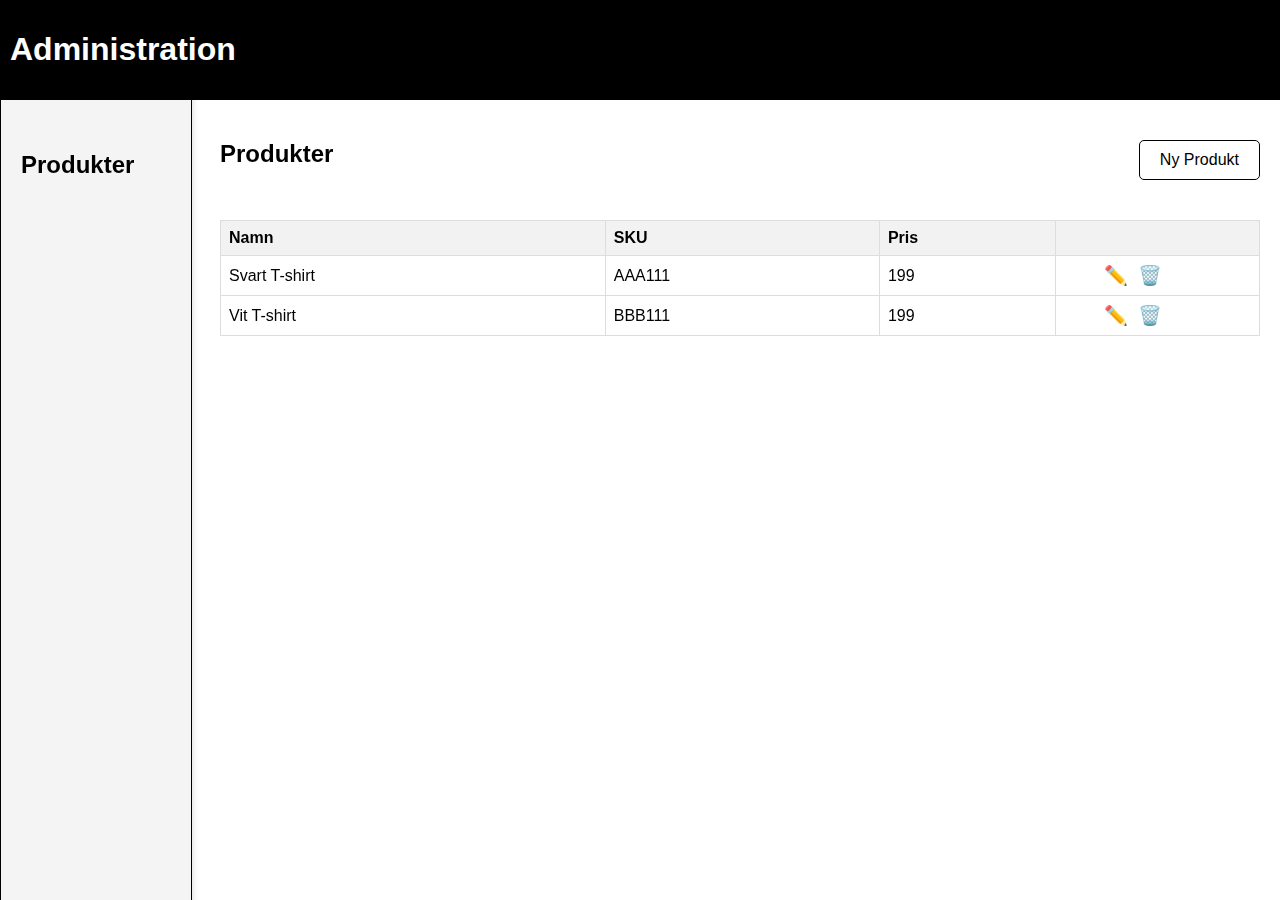
==== Freaky Fashion/admin/products/index.html @ 6fb2a0cd "Freaky Fashion upload" ====
<!DOCTYPE html>
<html lang="sv">
<head>
    <meta charset="UTF-8">
    <meta name="viewport" content="width=device-width, initial-scale=1.0">
    <title>Administration</title>
    <link rel="stylesheet" href="./../../styles.css">
</head>
<body>
    <header>
        <h1>
            Administration
        </h1>
    </header>
    <div class="sidebar">
        <h2>
            Produkter
        </h2>
        <!-- Sidebar content goes here -->
    </div>
    <div class="main-content">
        <div class="main-header">
            <h2>Produkter</h2>
            <a href="new.html" class="new-product-btn">Ny Produkt</a>
        </div>
        <!-- Main content goes here -->
    </div>
    <table class="product-table">
        <thead>
            <tr>
                <th>Namn</th>
                <th>SKU</th>
                <th>Pris</th>
                <th></th>
            </tr>
        </thead>
        <tbody>
            <!-- Example row -->
            <tr>
                <td>Svart T-shirt</td>
                <td>AAA111</td>
                <td>199</td>
                <td>
                    <a href="#" class="edit-icon">✏️</a>
                    <a href="#" class="trash-icon">🗑️</a>
                </td>
            </tr>
            <tr>
                <td>Vit T-shirt</td>
                <td>BBB111</td>
                <td>199</td>
                <td>
                    <a href="#" class="edit-icon">✏️</a>
                    <a href="#" class="trash-icon">🗑️</a>
                </td>
            </tr>
        </tbody>
    </table>
    
</body>
</html>
---- Freaky Fashion/styles.css ----
body {
    margin: 0;
    font-family: Arial, sans-serif;
}

header {
    display: flex-row;
    justify-content: center;
    align-items: center;
    background-color: #ffffff;
    padding: 20px;
}

.logo {
    height: 200px; /* Set the desired height */
    width: 100%;  /* Set the desired width */
    animation: bounce 2s infinite; /* Apply bounce animation to list items */
}

.search-container {
    position: relative;
    width: 80%;
    max-width: 300px;
    margin-top: 10px;
}

.search-bar {
    margin-top: 10px;
    padding: 10px 10px 10px 40px;
    width: 80%;
    max-width: 300px;
    border: 1px solid #ccc;
    border-radius: 16px;
}

.fa-magnifying-glass {
    position: absolute;
    left: 11px;
    top: 30px;
    transform: translateY(-50%);
    color: #ccc; /* Grayed out color */
}

.header-icons {
    text-decoration: none;
}

.header-icon {
    position: relative;
    top: -25px;
    left: 310px;
    margin-right: 10px;
    cursor: pointer;
    text-decoration: none;
}

.header-icons a {
    color: inherit;
    text-decoration: none;
}

.nav-menu ul {
    list-style: none;
    padding: 0;
    margin: 0;
    display: flex;
    flex-direction: column;
    align-items: left;
    margin-bottom: 0;
}

.nav-menu ul li {
    margin: 10px 0;
}

.nav-menu ul li a {
    color: rgb(7, 7, 7);
    text-decoration: none;
    font-size: 18px;
}

.hero {
    display: flex;
    flex-direction: column-reverse;
    align-items: center;
    text-align: center;
    background: rgba(0, 0, 0, 0.1);
    padding: 60px 20px;
    color: #f3f0f00e;
    border: 2px solid #ccc;
    margin: 20px;
    border-radius: 0px;
    border-color: black;
}

.hero-image {
    max-width: 100%;
    height: 100%;
    margin-top: -50px;
}

.hero h1 {
    font-size: 30px;
    color: #0e0d0d;
    margin-bottom: 10px;
    z-index: 10;
}

.hero p {
    font-size: 20px;
    color: #0e0d0d;
    margin-bottom: -15px;
}

.spot img { 
    display: none;
    width: 100%;
    max-width: 300px;
    border-radius: 10px;
}

.spots {
    display: none; /* Hide the spots */
    margin: 20px 0;
    display: flex;
    justify-content: space-around;
}

.popular-products {
    margin: 40px 20px;
    text-align: center;
}

.popular-products h2 {
    font-size: 2.5em;
    margin-bottom: 20px;
}

.product {
    display: inline-block;
    width: calc(25-40px);
    margin: 20px;
    padding: 20px;
    border-radius: 10px;
    text-align: left;
    position: relative; /* Add this line to ensure the overlay is positioned correctly */
}

.product img {
    width: 100%;
    height: auto;
    border-radius: 10px;
    margin-bottom: 10px;
    border: 1px solid #050505;
}

.product h3 {
    font-size: 1.5em;
    margin-bottom: 10px;
    color:#050505
}

.product p {
    font-size: 1em;
    margin-bottom: 10px;
    color: gray;
}

.product .price {
    font-size: 1.2em;
    font-weight: bold;
    color: #050505;
}

.new-overlay {
    position: absolute;
    z-index: 10;
    top: 80px;
    left: 45px;
    background-color: #050505;
    color: white;
    padding: 6px 14px;
    border-radius: 5px;
    font-size: 0.9em;
    font-weight: bold;
    max-width: 60px;
}

.heart-overlay {
    position: absolute;
    z-index: 10;
    top: 75%;
    left: 85%;
    border-radius: 50%;
    padding: 5px;
    cursor: pointer;
}

.heart-overlay i {
    font-size: 1.5em;
    color: #0e0d0d;
}

.product-header {
    display: flex;
    justify-content: space-between;
    align-items: center;
    margin-bottom: 10px;
    text-decoration: none;
}

.product-header h3 {
    margin: 0;
    font-size: 1.5em;
    text-decoration: none;
}

.product-header .price {
    position: relative;
    top: 2px;
    font-size: 1.2em;
    font-weight: bold;
    color: #0c0c0c;
    margin: 0;
}

.features {
    margin: 40px 20px;
    text-align: center;
}

.features-nav {
    display: grid;
    grid-template-columns: 1fr;
    gap: 20px;
}

.features-nav {
    grid-template-columns: repeat(1, 1fr); /* Adjust to 4 columns for large screens */
}

.feature-icon {
    display: flex;

    align-items: center;
    font-size: 16px;
}

.feature-icon i {
    margin-right: 10px;
    font-size: 20px;
}

/* Accordion styles */
.accordion {
    margin: 20px 0;
}

.accordion-item {
    border: 1px solid #ccc;
    border-radius: 5px;
    margin-bottom: 10px;
}

.accordion-header {
    background-color: #f7f7f7;
    padding: 10px;
    font-size: 1em;
    font-weight: bold;
    text-align: left;
    cursor: pointer;
    border: none;
    width: 100%;
    text-align: left;
}

.accordion-item:first-child .accordion-header {
    background-color: #5983af;
    border: 1px solid #070707
}

.accordion-content {
    display: none;
    padding: 10px;
    background-color: #fff;
    border-top: 1px solid #ccc;
}

.accordion-content ul {
    list-style: none;
    padding: 0;
    margin: 0;
}

.accordion-content ul li {
    margin: 5px 0;
    padding-left: 15px; /* Add padding to the left of the list items for indent*/
}

.accordion-content ul li a {
    text-decoration: none;
    color: #333;
    transition: color 0.3s;
}

.accordion-content ul li a:hover {
    color: #ff4081;
}

/* Accordion styles for min-width 640px */
.accordion-lg {
    display: none; /* Hide by default */
    background-color: #f0f0f0; /* Gray background */
    padding: 0px;
    display: flex;
    justify-content: flex-start;
    gap: 0px;
}

.accordion-column {
    flex: 1;
    margin: 0 5px;
}

.accordion-column h3 {
    font-size: 1.2em;
    margin-bottom: 10px;
}

.accordion-column ul {
    list-style: none;
    padding: 0;
    margin: 0;
}

.accordion-column ul li {
    margin: 20px 0;
}

.accordion-column ul li a {
    text-decoration: none;
    color: #333;
    transition: color 0.3s;
}

.accordion-column ul li a:hover {
    color: #ff4081;
}

@keyframes bounce {
    0%, 20%, 50%, 80%, 100% {
        transform: translateY(0);
    }
    40% {
        transform: translateY(-30px);
    }
    60% {
        transform: translateY(-15px);
    }
}

/* Footer styles */
.footer {
    text-align: center;
    padding: 20px;
    background-color: #f7f7f7;
    font-size: 1em;
    color: #333;
}

/* Example of applying bounce animation to a button */
.bounce-button {
    display: inline-block;
    padding: 10px 20px;
    background-color: #ff4081;
    color: #fff;
    border: none;
    cursor: pointer;
    animation: bounce 2s infinite; /* Apply bounce animation to button */
}

.accordion-lg {
    display: none;
}

/* Hide the Categories link by default */
.categories-lg {
    display: none;
}

header {
    position: absolute;
    top: 0;
    left: 0;
    z-index: 10;
    padding: 10px;
    color: #ffffff;
    background-color: #000000;
    width: 100%;
}

.sidebar {
    position: fixed;
    top: 0;
    left: 0;
    width: 150px;
    height: 100%;
    background-color: #f4f4f4;
    border: 1px solid #000000;
    border-color: #000000;
    padding: 20px;
    box-shadow: 2px 0 5px rgba(0,0,0,0.1);
}

.sidebar h2 {
    margin-top: 110px;
    position: absolute;
    top: 40px;
    font-size: 1.5em;
    color: #000000;
}

.main-content {
    margin-left: 170px;
    padding: 20px;
}

.main-header h2 {
    display: flex;
    justify-content: space-between;
    align-items: center;
    margin-bottom: 20px;
    position: absolute;
    top: 120px;
    left: 220px;
}

.new-product-btn {
    padding: 10px 20px;
    font-size: 1em;
    cursor: pointer;
    position: absolute;
    top: 140px;
    right: 20px;
    border: 1px solid #000000;
    border-radius: 5px;
    display: inline-block;
    color: inherit;
    background-color: #ffffff;
    text-decoration: none;
}

.new-product-btn i a {
    text-decoration: none;
    color: #000000;
}

.new-product-btn:hover {
    background-color: #f4f4f4;
}

.product-table {
    position: absolute;
    top: 200px;
    left: 220px;
    width: calc(100% - 240px); /* Adjust width to leave space on the right */    border-collapse: collapse;
    margin-top: 20px;
}

.product-table th, .product-table td {
    border: 1px solid #ddd;
    padding: 8px;
    text-align: left;
}

.product-table th {
    background-color: #f2f2f2;
}

.product-table td.actions {
    text-align: center;
    align-items: center;
}


.edit-icon {
    margin-right: -35px;
    padding-left: 40px;
    text-decoration: none;
    font-size: 1.2em;
}

.trash-icon {
    margin-right: -60px;
    padding-left: 40px;
    text-decoration: none;
    font-size: 1.2em;
}

.edit-icon:hover, .trash-icon:hover {
    color: #007bff;
}



.form-container {
    position: relative;
    top: 200px;
    margin-left: 220px;
    padding: 20px;
    background-color: #fff;
    border-radius: 5px;
    max-width: 100%;
}

form {
    display: flex;
    flex-direction: column;
}

label {
    margin-bottom: 5px;
    font-weight: bold;
}

input[type="text"],
input[type="number"],
input[type="date"],
input[type="file"],
textarea {
    margin-bottom: 15px;
    padding: 10px;
    border: 1px solid #ccc;
    border-radius: 4px;
    width: 100%;
    box-sizing: border-box;
}

.checkbox-container {
    display: flex;
    align-items: center;
    margin-bottom: 17px;
}

.checkbox-container input[type="checkbox"] {
    margin-right: 10px;
    margin-bottom: 7px;
}

input[type="submit"] {
    background-color: #ffffff;
    color: #000000;
    padding: 10px 15px;
    border: 2px solid #000000;
    border-radius: 8px;
    cursor: pointer;
    font-size: 16px;
    width: 100px;
    box-shadow: 3px 3px 8px rgba(0,0,0,0.3);
}

input[type="submit"]:hover {
    background-color: #858885;
}













/* Media query for min-width 640px */
@media (min-width: 640px) {

    .accordion {
        display: none; /* Hide accordion for larger screens */
    }
    header {
        flex-direction: row;
        justify-content: space-between;
    }
    
    .logo {
        height: 120px; /* Adjusted height */
        width: 200px;  /* Adjusted width */
    }

    .search-bar {
        position: relative;
        top: -6.5em;
        left: 16.5em;
        margin-top: -0;
        margin-left: 20px;
        width: 250px;
    }

    .fa-magnifying-glass {
        position: relative;
        left: 250px;
        top: -50px;
        z-index: 10;
    }

    .header-icons {
        position:absolute;
        z-index: 10;
        top: 118px;
        right: 320px;
        display: flex;
        align-items: center;
        margin-left: auto;
    }

    .nav-menu ul {
        flex-direction: row;
        align-items: center;
        position: relative;
        top: -30px;
    }

    .nav-menu ul li {
        margin: 0 10px;
    }

    .hero {
        flex-direction: column-reverse;
        margin: 20px;
        padding: 60px 20px;
    }

    .hero-image {
        max-width: 100%;
        height: 550px;
    }

    .spot img { 
        display: none;
        width: 100%;
        max-width: 300px;
        border-radius: 10px;
    }

    .spots {
        display: none; /* Hide the spots */
        margin: 20px 0;
        display: flex;
        justify-content: space-around;
    }

    .heart-overlay {
        position: absolute;
        z-index: 10;
        top: 72%;
        left: 82%;
        border-radius: 50%;
        padding: 5px;
        cursor: pointer;
    }
        
    .heart-overlay i {
        font-size: 1.5em;
        color: #070707;
    }

    .popular-products {
        display: grid;
        grid-template-columns: repeat(2, 1fr);
        gap: 10px;
    }

    .product {
        width: auto; /* Adjust width for grid layout */
        margin: 10px; /* Reduced margin */
        padding: 10px; /* Reduced padding */
    }

    .product-header h3 {
        font-size: 1.2em; /* Reduced font size */
    }

    .product-header .price {
        font-size: 1em; /* Reduced font size */
    }

    .product p {
        font-size: 0.9em; /* Reduced font size */
    }

    .new-overlay {
        position: absolute;
        z-index: 10;
        top: 40px;
        left: 20px;
    }

    .features-nav {
        grid-template-columns: repeat(2,1fr);
    }

    .features-nav ul {
        flex-direction: row;
        flex-wrap: wrap;
        justify-content: center;
    }

    .features-nav ul li {
        margin: 10px 20px;
        width: 45%; /* 2 columns */
    }

    .feature-icon {
        display: flex;
        align-items: center;
        font-size: 16px;
        margin-left: 60px;
    }

    .feature-icon i {
        text-align: center;
        align-items: center;
        margin-right: 10px;
        font-size: 28px;
    }

    .footer {
        text-align: center;
        padding: 20px;
        background-color: #f0f0f0;
        font-size: 1em;
        color: #333;
    }

    /* Accordion styles for min-width 640px */
.accordion-lg {
    display: block; /* Hide by default */
    background-color: #f0f0f0; /* Gray background */
    padding: 0px;
    display: flex;
    justify-content: flex-start;
    gap: 0px;
}
    





    







}


/* Media query for min-width 1024px */
@media (min-width: 1024px) {
    .logo {
        position: relative;
        height: 120px; /* Adjusted height */
        width: 200px;  /* Adjusted width */
    }

    .search-bar {
        width: 250px;
        position: relative;
        left: 225px;
        top: -6.5em;
    }
    
    .search-icon {
        left: 5px;
    }

    .fa-magnifying-glass {
        position: fixed;
        left: 260px;
    }

    .nav-menu ul {
        position: relative;
        top: -20px;
    }

    .hero {
        flex-direction: row;
        display: flex;
        align-items: center;
        justify-content: space-between;
        padding: 90px 20px;
        text-align: left;
    }

    .content {
        display: block;
        text-align: center;
        flex: 1;
        max-width: 600px;
        margin-right: 20px;
        margin-top: -300px;
    }

    .hero-content {
        flex: 1;
        margin-right: 20px;
        margin-top: 10px;
    }

    .hero-image {
        max-width: 50%;
        height: auto;
        flex-shrink: 0;
    }

    .hero h1 {
        font-size: 2em;
        margin-top: -40px;
    }

    .hero p {
        font-size: 1.5em;
    }

    .spot img { 
        display: flex;;
        width: 200%;
        max-width: 340px;
        border-radius: 10px;
    }

    .spots {
        display: flex; /* Hide the spots */
        margin: 20px 0;
        position: relative;
        left: -50px;
        display: flex;
        justify-content:space-around;
    }

    .product {
        width: auto; /* Adjust width for grid layout */
        padding: 10px; /* Reduced padding */
        margin: 10px; /* Reduced margin */
    }

    .product-header h3 {
        font-size: 1.1em; /* Reduced font size */
    }

    .product-header .price {
        font-size: 0.9em; /* Reduced font size */
    }

    .product p {
        font-size: 0.8em; /* Reduced font size */
    }

    .heart-overlay {
        position: absolute;
        z-index: 10;
        top: 68%;
        left: 81.5%;
        border-radius: 50%;
        padding: 5px;
        cursor: pointer;
    }
    
    
    .heart-overlay i {
        font-size: 1.5em;
        color: #070707;
    }

    .popular-products {
        grid-template-columns: repeat(4, 1fr); /* Adjust to 4 columns for large screens */
    }

    .new-overlay {
        position: absolute;
        z-index: 10;
        top: 5%;
        left: 10%;
    }

    .features-nav {
        grid-template-columns: repeat(4, 1fr); /* Adjust to 4 columns for large screens */
    }

    .features-nav ul {
        flex-direction: row;
        flex-wrap: wrap;
        justify-content: center;
    }

    .features-nav ul li {
        margin: 10px 20px;
        width: 45%; /* 2 columns */
    }

    .feature-icon {
        display: flex;
        align-items: center;
        font-size: 16px;
        white-space: nowrap; /* Prevent text wrapping */
    }

    .feature-icon i {
        margin-left: -40px;
        font-size: 30px;
    }

        .categories-lg {
            display: inline-block;
        }
    }
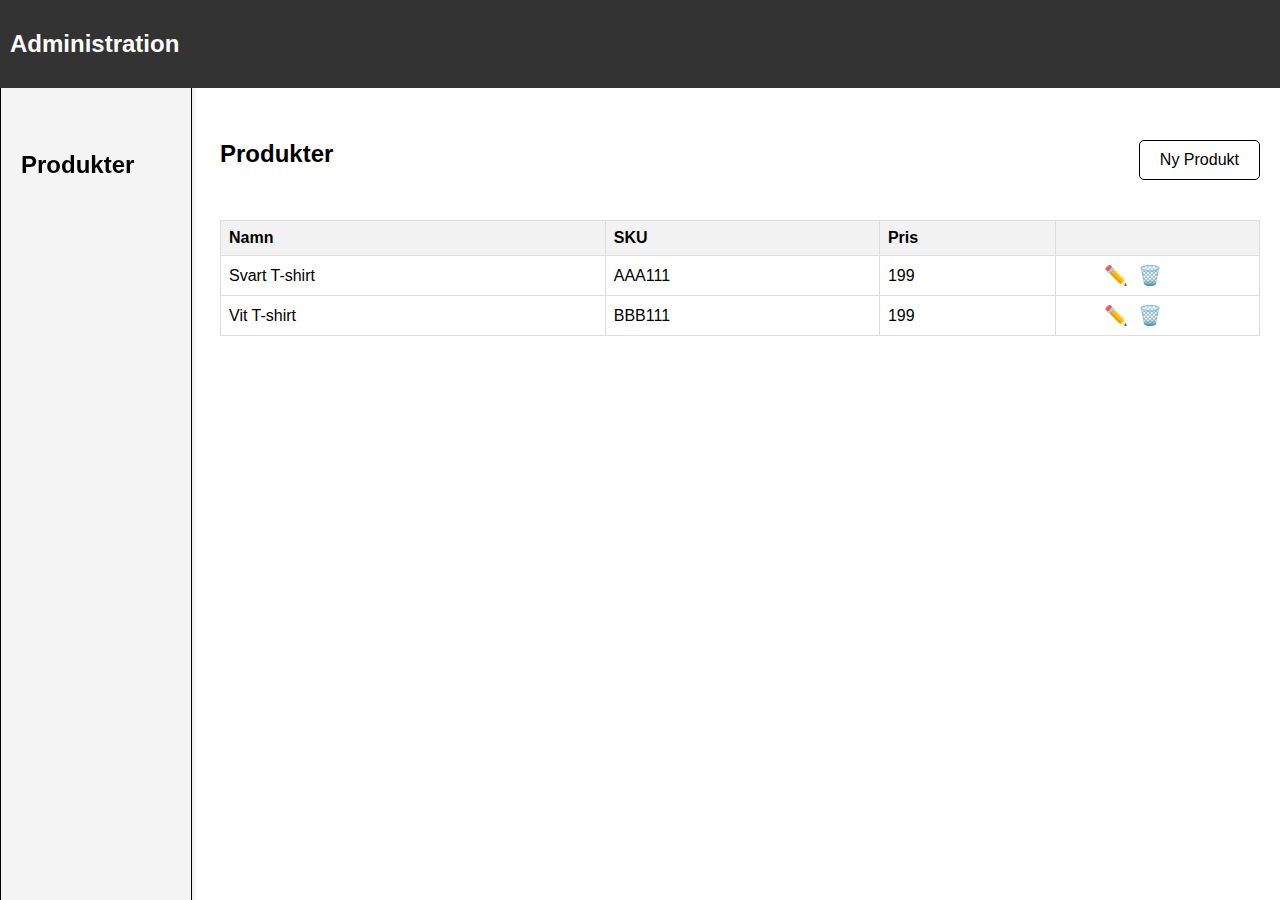
==== commit 2087025d: "Changed header from origin header" ====
--- a/Freaky Fashion/admin/products/index.html
+++ b/Freaky Fashion/admin/products/index.html
@@ -7,7 +7,7 @@
     <link rel="stylesheet" href="./../../styles.css">
 </head>
 <body>
-    <header>
+    <header id="admin-header">
         <h1>
             Administration
         </h1>
--- a/Freaky Fashion/styles.css
+++ b/Freaky Fashion/styles.css
@@ -9,6 +9,7 @@
     align-items: center;
     background-color: #ffffff;
     padding: 20px;
+    
 }
 
 .logo {
@@ -22,12 +23,14 @@
     width: 80%;
     max-width: 300px;
     margin-top: 10px;
+    padding-left: 0px;
 }
 
 .search-bar {
     margin-top: 10px;
     padding: 10px 10px 10px 40px;
     width: 80%;
+    margin-left: 12px;
     max-width: 300px;
     border: 1px solid #ccc;
     border-radius: 16px;
@@ -35,7 +38,7 @@
 
 .fa-magnifying-glass {
     position: absolute;
-    left: 11px;
+    left: 14px;
     top: 30px;
     transform: translateY(-50%);
     color: #ccc; /* Grayed out color */
@@ -47,9 +50,10 @@
 
 .header-icon {
     position: relative;
-    top: -25px;
-    left: 310px;
+    top: -43px;
+    left: 350px;
     margin-right: 10px;
+    font-size: 1.5em;
     cursor: pointer;
     text-decoration: none;
 }
@@ -388,19 +392,27 @@
     display: none;
 }
 
-header {
-    position: absolute;
+/* styles.css */
+#admin-header {
+    z-index: 10;
+    position: fixed;
     top: 0;
-    left: 0;
+    width: 100%;
+    background-color: #333;
+    color: #fff;
+    padding: 30px 10px;
+    text-align: left;
+}
+
+#admin-header h1 {
     z-index: 10;
-    padding: 10px;
-    color: #ffffff;
-    background-color: #000000;
-    width: 100%;
+    margin: 0;
+    font-size: 24px;
 }
 
 .sidebar {
     position: fixed;
+    z-index: 9;
     top: 0;
     left: 0;
     width: 150px;
@@ -594,7 +606,7 @@
     .search-bar {
         position: relative;
         top: -6.5em;
-        left: 16.5em;
+        left: 17.3em;
         margin-top: -0;
         margin-left: 20px;
         width: 250px;
@@ -609,9 +621,10 @@
 
     .header-icons {
         position:absolute;
+        font-size: 0.8em;
         z-index: 10;
-        top: 118px;
-        right: 320px;
+        top: 130px;
+        right: 340px;
         display: flex;
         align-items: center;
         margin-left: auto;
